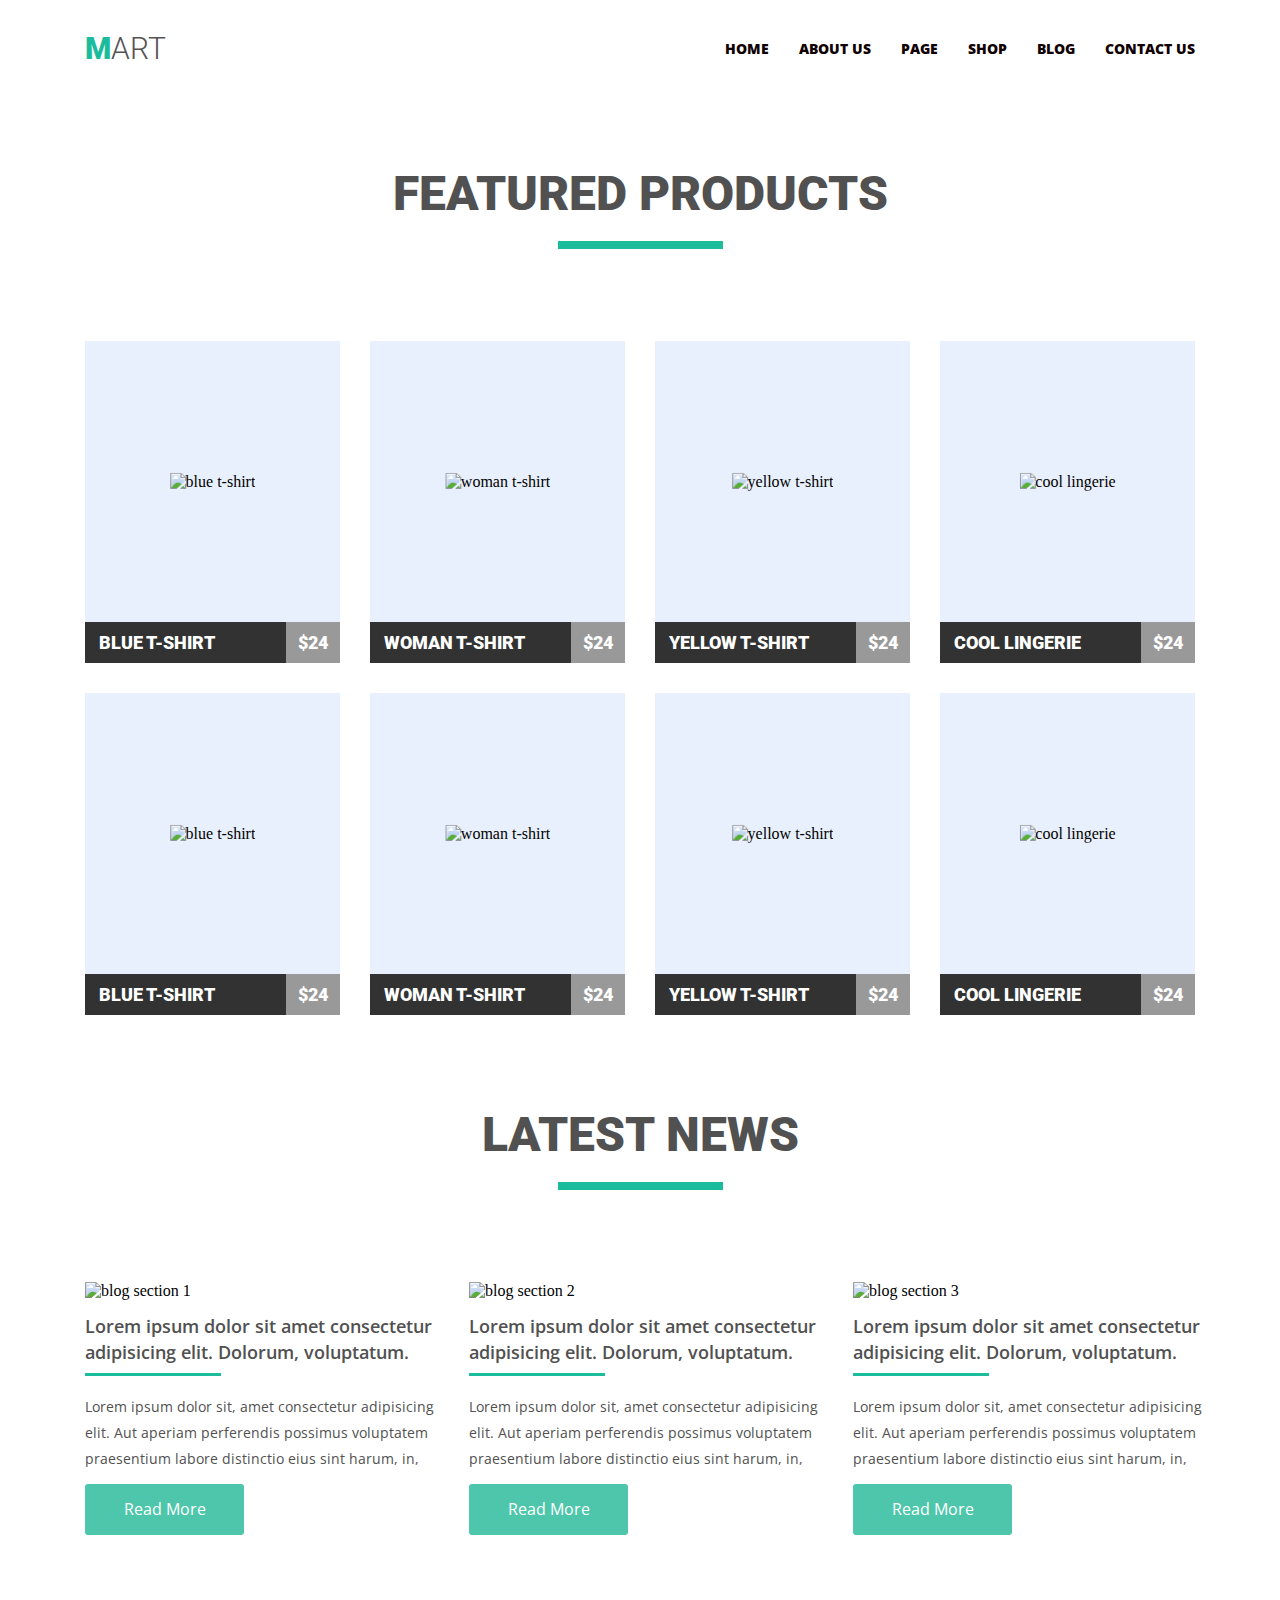
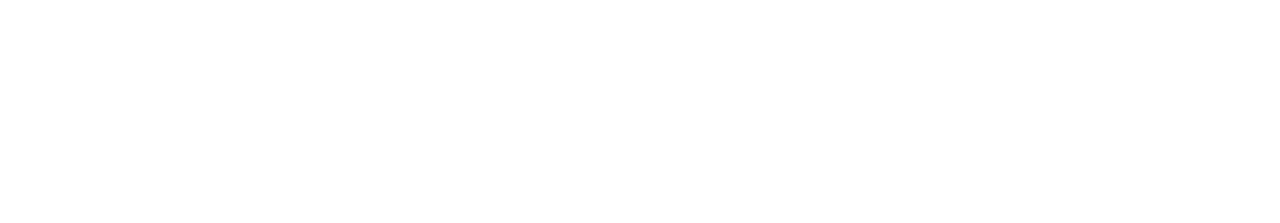
==== Homework_4/index.html @ b33d4f55 "Homework_4" ====
<!DOCTYPE html>
<html lang="zxx">
<head>
    <meta charset="UTF-8">
    <meta name="viewport" content="width=device-width, initial-scale=1.0">
    <meta http-equiv="X-UA-Compatible" content="ie=edge">
    <title>Homework 4</title>
    <link rel="stylesheet" href="css/normalize.css">
    <link rel="stylesheet" href="css/style.css">
    <link href="https://fonts.googleapis.com/css?family=Roboto:300,900&display=swap" rel="stylesheet">
    <link href="https://fonts.googleapis.com/css?family=Open+Sans:300,400,600,700&display=swap" rel="stylesheet">
</head>
<body>
    <header class="header">   
        <div class="logo">
            <span>mart</span>
        </div>
        <ul class="main_menu">
            <li>
                <a href="">home</a>
            </li>
            <li>
                <a href="">about us</a>
            </li>
            <li>
                <a href="">page</a>
            </li>
            <li> 
                <a href="">shop</a>
            </li>
            <li> 
                <a href="">blog</a>
            </li>
            <li> 
                <a href="">contact us</a>
            </li>
        </ul>    
    </header>
    <div class="featured_products">
        <h2>featured products</h2>
        <a class="item" href="">
            <div class="image_background">
            </div>
            <div class="product_name_price">
                <span class="name">blue t-shirt</span>
                <span class="price">$24</span>
            </div> 
            <img class="item_image" src="Img/Item-1.png" alt="blue t-shirt">
            <div class="price_box">
            </div>
        </a>   
        <a class="item" href="">
            <div class="image_background">
            </div>
            <div class="product_name_price">
                <span class="name">woman t-shirt</span>
                <span class="price">$24</span>
            </div> 
            <img class="item_image" src="Img/Item-2.png" alt="woman t-shirt">
            <div class="price_box">
            </div>          
        </a>    
        <a class="item" href="">
            <div class="image_background">
            </div>
            <div class="product_name_price">
                <span class="name">yellow t-shirt</span>
                <span class="price">$24</span>
            </div> 
            <img class="item_image" src="Img/Item-3.png" alt="yellow t-shirt">
            <div class="price_box">
            </div>          
        </a>    
        <a class="item" href="">
            <div class="image_background">
            </div>
            <div class="product_name_price">
                <span class="name">cool lingerie</span>
                <span class="price">$24</span>
            </div> 
            <img class="item_image" src="Img/Item-4.png" alt="cool lingerie">
            <div class="price_box">
            </div>          
        </a>    
        <a class="item" href="">
            <div class="image_background">
            </div>
            <div class="product_name_price">
                <span class="name">blue t-shirt</span>
                <span class="price">$24</span>
            </div> 
            <img class="item_image" src="Img/Item-5.png" alt="blue t-shirt">
            <div class="price_box">
            </div>          
        </a>
        <a class="item" href="">
            <div class="image_background">
            </div>
            <div class="product_name_price">
                <span class="name">woman t-shirt</span>
                <span class="price">$24</span>
            </div> 
            <img class="item_image" src="Img/Item-6.png" alt="woman t-shirt">
            <div class="price_box">
            </div>          
        </a>    
        <a class="item" href="">
           <div class="image_background">
           </div>
           <div class="product_name_price">
                <span class="name">yellow t-shirt</span>
                <span class="price">$24</span>
            </div> 
            <img class="item_image" src="Img/Item-7.png" alt="yellow t-shirt">
            <div class="price_box">
            </div>          
        </a>       
        <a class="item" href="">
            <div class="image_background">
            </div>
            <div class="product_name_price">
                <span class="name">cool lingerie</span>
                <span class="price">$24</span>
            </div> 
            <img class="item_image" src="Img/Item-8.png" alt="cool lingerie">
            <div class="price_box">
            </div>          
        </a>                      
    </div>
    <div class="latest_news">
        <h2>latest news</h2>
        <div class="blog_section">
            <img class="blog_image" src="Img/Blog_img-1.png" alt="blog section 1">
            <h3>Lorem ipsum dolor sit amet consectetur adipisicing elit. Dolorum, voluptatum.</h3>
            <p>Lorem ipsum dolor sit, amet consectetur adipisicing elit. Aut aperiam perferendis possimus voluptatem praesentium labore distinctio eius sint harum, in, vel id doloremque omnis aliquam dolor non placeat iure explicabo?</p>
            <button>Read More</button>
        </div>
        <div class="blog_section">
            <img class="blog_image" src="Img/Blog_img-2.png" alt="blog section 2">
            <h3>Lorem ipsum dolor sit amet consectetur adipisicing elit. Dolorum, voluptatum.</h3>
            <p>Lorem ipsum dolor sit, amet consectetur adipisicing elit. Aut aperiam perferendis possimus voluptatem praesentium labore distinctio eius sint harum, in, vel id doloremque omnis aliquam dolor non placeat iure explicabo?</p>
            <button>Read More</button>
        </div>
        <div class="blog_section">
            <img class="blog_image" src="Img/Blog_img-3.png" alt="blog section 3">
            <h3>Lorem ipsum dolor sit amet consectetur adipisicing elit. Dolorum, voluptatum.</h3>
            <p>Lorem ipsum dolor sit, amet consectetur adipisicing elit. Aut aperiam perferendis possimus voluptatem praesentium labore distinctio eius sint harum, in, vel id doloremque omnis aliquam dolor non placeat iure explicabo?</p>
            <button>Read More</button>
        </div>
    </div>
</body>
</html>
---- Homework_4/css/style.css ----
body {
  width: 1170px;
  margin: auto;
}

.header {
  margin-top: 32px;
  height: 34px;
  width: 1170px;
}

.logo {
  display: inline-block;
  margin-left: 30px;
  font-family: 'Roboto', sans-serif;
  font-weight: 300;
  font-size: 30px;
  text-transform: uppercase;
  color: rgb(85,82,82);
}

.logo::first-letter {
  color: rgb(26,188,156);
  font-weight: 900;
}

.main_menu {
  display: inline-block;
  width: 470px;
  height: 34px;
  margin-top: 0px;
  margin-bottom: 0px;
  float: right;
  text-align: justify;
  margin-right: 30px;
}

.main_menu:after {
  display: inline-block;
  content: "";
  width: 100%;
}

.main_menu li {
  display: inline-block;
  height: 34px;
  width: max-content;
  text-align: justify;
}

.main_menu li a {
  display: inline-block;
  height: inherit;
  font-family: 'Open Sans', sans-serif;
  font-size: 14px;
  font-weight: 900;
  text-transform: uppercase;
  line-height: 34px;
  color: rgb(15,1,1);
}

a {
  text-decoration: none;
}

.main_menu li:hover {
  color: rgb(26,188,156);
}

a:visited {
  color: inherit;
}

.featured_products {
  display: block;
  height: 849px;
  margin-left: auto;
  margin-right: auto;
  margin-top: 100px;
}

h2 {
  display: block;
  margin-bottom: 92px;
  text-align: center;
  font-family: 'Roboto', sans-serif;
  font-size: 48px;
  text-transform: uppercase;
  font-weight: 900;
  color:rgb(81,81,81);
}

h2:after {
  content:"";
  display: block;
  width: 165px;
  height: 8px;
  margin-top: 20px;
  margin-left: auto;
  margin-right: auto;
  margin-bottom: 92px;
  background-color:rgb(26,188,156);
}

.item {
  position: relative;
  display: inline-block;
  height: 322px;
  width: 255px;
  background-color: rgb(50,50,50);
  float: left;
  margin-bottom: 30px;
  margin-left: 30px;
}

.item_image {
  position: relative;
  top: 140.5px;
  left: 127.5px;
  transform: translate(-50%, -50%);
}

.image_background {
  display: inline-block;
  height: 281px;
  width: 255px;
  background-color: rgb(233,240,253);
  position: absolute;
  top: 0px;
  left: 0px;
}

.product_name_price {
  display: inline-block;
  height: 41px;
  width: 255px;
  background-color:rgba(50,50,50,0);
  position: absolute;
  bottom: 0px;
  left: 0px;
  line-height: 42px;
}

.item:hover {
  background-color: rgb(26,188,156);
}

.name {
  margin-left: 14px;
  font-family: 'Roboto', sans-serif;
  font-size: 18px;
  font-weight: 900;
  color: rgb(255,255,255);
  text-transform: uppercase;
}

.price {
  margin-right: 12px;
  font-family: 'Roboto', sans-serif;
  font-size: 18px;
  font-weight: 900;
  color: rgb(255,255,255);
  text-transform: uppercase;
  float: right;
}

.price_box {
  display: block;
  width: 54px;
  height: 41px;
  position: absolute;
  bottom: 0px;
  right: 0px;
  background-color: rgba(255,255,255,0.5);
}

.latest_news {
  margin-top: 92px;
}

.blog_section {
  display: inline-block;
  Width: 350px;
  height: 496px;
  margin-left: 30px;
  margin-bottom: 45px; 
}

.blog_image {
  width: 350px;
  height: 262px;
  margin-bottom: -4px;
}

h3 {
  margin-block-start: 0em;
  margin-top: 12px;
  font-family: 'Open Sans', sans-serif;
  font-size: 18px;
  font-weight: 600;
  color:rgb(81,81,81);
  line-height: 26px;
  margin-bottom: 18px;
}

h3:after {
  content:"";
  display: block;
  width: 136px;
  height: 3px;
  margin-top: 8px;
  margin-bottom: 18px;
  background-color:rgb(26,188,156);
}

p {
  margin-block-start: 0px;
  margin-block-end: 0px;
  font-family: 'Open Sans', sans-serif;
  font-size: 14px;
  font-weight: 400;
  color:rgb(81,81,81);
  line-height: 26px;
  height: 74px;
  overflow: hidden;
}

button {
  height: 51px;
  width: 159px;
  text-align: center;
  font-family: 'Open Sans', sans-serif;
  font-size: 16px;
  background-color:rgb(78,198,171);
  color: rgb(255,255,255);
  border: none;
  border-radius: 3px;
  cursor: pointer;
  margin-top: 16px;
}
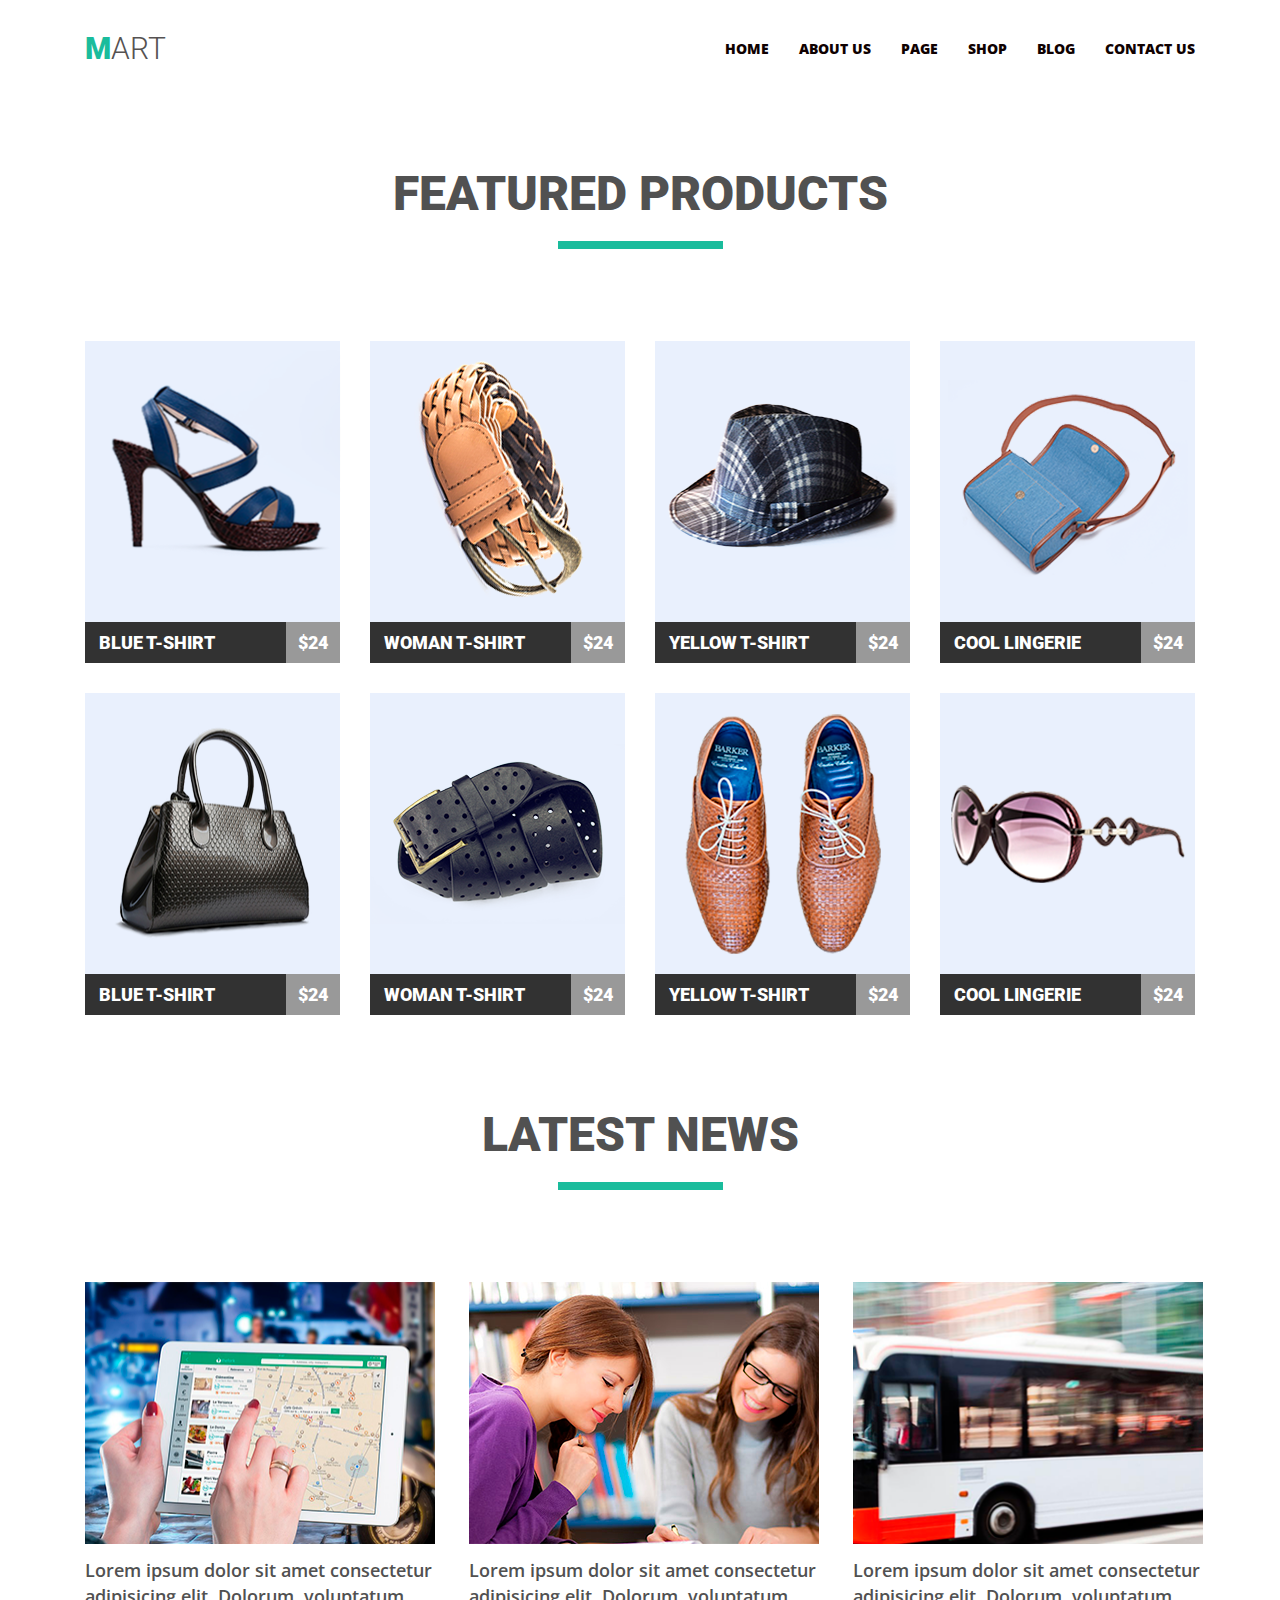
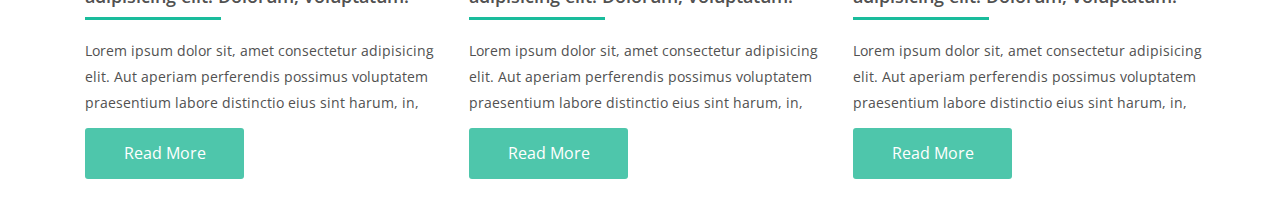
==== commit d0c09fc7: "Homework 4 + 2 fixes" ====
--- a/Homework_4/index.html
+++ b/Homework_4/index.html
@@ -45,7 +45,7 @@
                 <span class="name">blue t-shirt</span>
                 <span class="price">$24</span>
             </div> 
-            <img class="item_image" src="Img/Item-1.png" alt="blue t-shirt">
+            <img class="item_image" src="img/Item-1.png" alt="blue t-shirt">
             <div class="price_box">
             </div>
         </a>   
@@ -56,7 +56,7 @@
                 <span class="name">woman t-shirt</span>
                 <span class="price">$24</span>
             </div> 
-            <img class="item_image" src="Img/Item-2.png" alt="woman t-shirt">
+            <img class="item_image" src="img/Item-2.png" alt="woman t-shirt">
             <div class="price_box">
             </div>          
         </a>    
@@ -67,7 +67,7 @@
                 <span class="name">yellow t-shirt</span>
                 <span class="price">$24</span>
             </div> 
-            <img class="item_image" src="Img/Item-3.png" alt="yellow t-shirt">
+            <img class="item_image" src="img/Item-3.png" alt="yellow t-shirt">
             <div class="price_box">
             </div>          
         </a>    
@@ -78,7 +78,7 @@
                 <span class="name">cool lingerie</span>
                 <span class="price">$24</span>
             </div> 
-            <img class="item_image" src="Img/Item-4.png" alt="cool lingerie">
+            <img class="item_image" src="img/Item-4.png" alt="cool lingerie">
             <div class="price_box">
             </div>          
         </a>    
@@ -89,7 +89,7 @@
                 <span class="name">blue t-shirt</span>
                 <span class="price">$24</span>
             </div> 
-            <img class="item_image" src="Img/Item-5.png" alt="blue t-shirt">
+            <img class="item_image" src="img/Item-5.png" alt="blue t-shirt">
             <div class="price_box">
             </div>          
         </a>
@@ -100,7 +100,7 @@
                 <span class="name">woman t-shirt</span>
                 <span class="price">$24</span>
             </div> 
-            <img class="item_image" src="Img/Item-6.png" alt="woman t-shirt">
+            <img class="item_image" src="img/Item-6.png" alt="woman t-shirt">
             <div class="price_box">
             </div>          
         </a>    
@@ -111,7 +111,7 @@
                 <span class="name">yellow t-shirt</span>
                 <span class="price">$24</span>
             </div> 
-            <img class="item_image" src="Img/Item-7.png" alt="yellow t-shirt">
+            <img class="item_image" src="img/Item-7.png" alt="yellow t-shirt">
             <div class="price_box">
             </div>          
         </a>       
@@ -122,7 +122,7 @@
                 <span class="name">cool lingerie</span>
                 <span class="price">$24</span>
             </div> 
-            <img class="item_image" src="Img/Item-8.png" alt="cool lingerie">
+            <img class="item_image" src="img/Item-8.png" alt="cool lingerie">
             <div class="price_box">
             </div>          
         </a>                      
@@ -130,19 +130,19 @@
     <div class="latest_news">
         <h2>latest news</h2>
         <div class="blog_section">
-            <img class="blog_image" src="Img/Blog_img-1.png" alt="blog section 1">
+            <img class="blog_image" src="img/Blog_img-1.png" alt="blog section 1">
             <h3>Lorem ipsum dolor sit amet consectetur adipisicing elit. Dolorum, voluptatum.</h3>
             <p>Lorem ipsum dolor sit, amet consectetur adipisicing elit. Aut aperiam perferendis possimus voluptatem praesentium labore distinctio eius sint harum, in, vel id doloremque omnis aliquam dolor non placeat iure explicabo?</p>
             <button>Read More</button>
         </div>
         <div class="blog_section">
-            <img class="blog_image" src="Img/Blog_img-2.png" alt="blog section 2">
+            <img class="blog_image" src="img/Blog_img-2.png" alt="blog section 2">
             <h3>Lorem ipsum dolor sit amet consectetur adipisicing elit. Dolorum, voluptatum.</h3>
             <p>Lorem ipsum dolor sit, amet consectetur adipisicing elit. Aut aperiam perferendis possimus voluptatem praesentium labore distinctio eius sint harum, in, vel id doloremque omnis aliquam dolor non placeat iure explicabo?</p>
             <button>Read More</button>
         </div>
         <div class="blog_section">
-            <img class="blog_image" src="Img/Blog_img-3.png" alt="blog section 3">
+            <img class="blog_image" src="img/Blog_img-3.png" alt="blog section 3">
             <h3>Lorem ipsum dolor sit amet consectetur adipisicing elit. Dolorum, voluptatum.</h3>
             <p>Lorem ipsum dolor sit, amet consectetur adipisicing elit. Aut aperiam perferendis possimus voluptatem praesentium labore distinctio eius sint harum, in, vel id doloremque omnis aliquam dolor non placeat iure explicabo?</p>
             <button>Read More</button>
--- a/Homework_4/css/style.css
+++ b/Homework_4/css/style.css
@@ -63,7 +63,7 @@
   text-decoration: none;
 }
 
-.main_menu li:hover {
+.main_menu li a:hover {
   color: rgb(26,188,156);
 }
 
